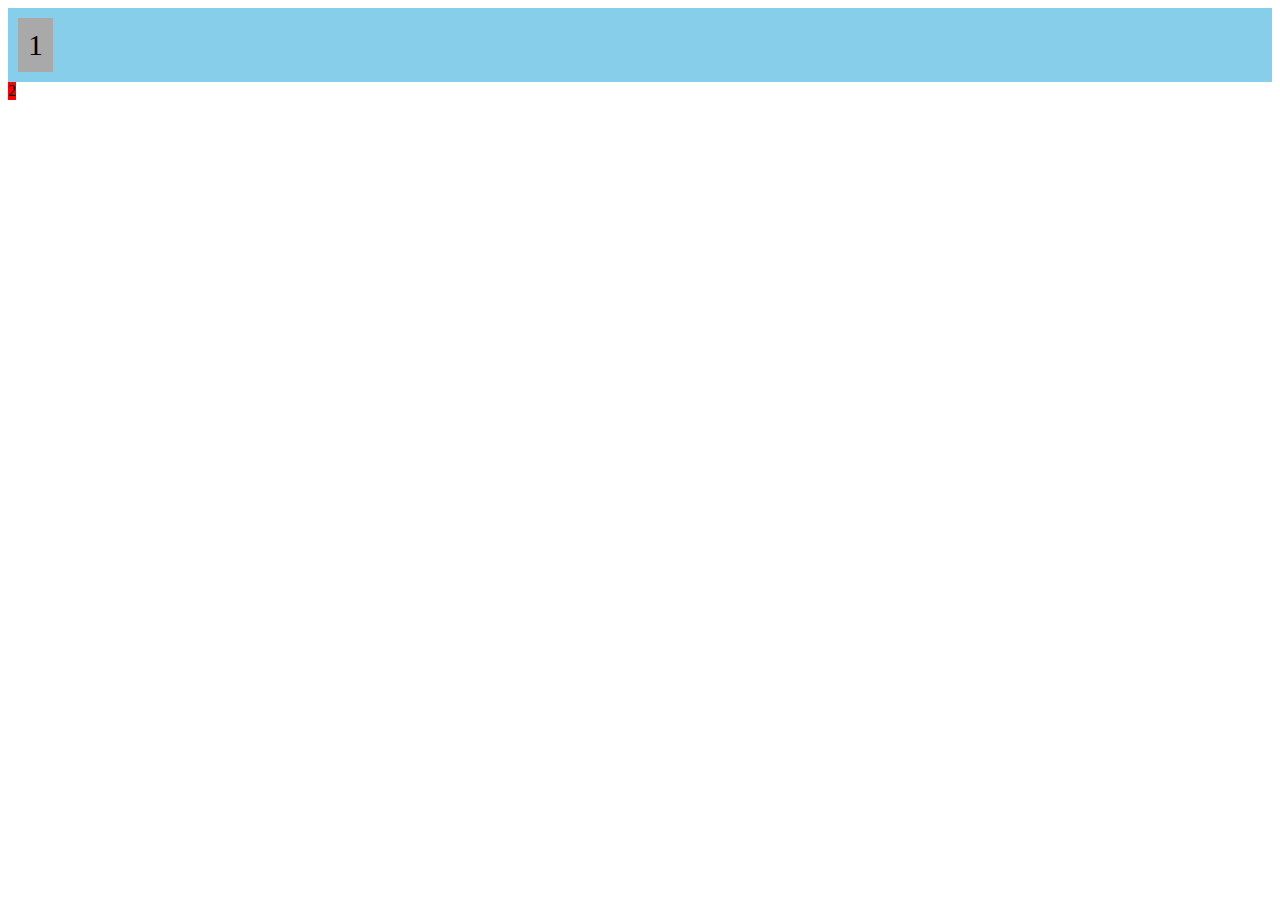
==== flex.html @ 4c47e33a "02" ====
<!DOCTYPE html>
<html>
    <head>
        <link rel="stylesheet" href="flexstylesheet.css">
    </head>
    <body>
        <div class="flex-container bg-blue">
            <div>1</div>
        </div>
        <div class="inline-flex-container bg-red">
            <div>2</div>
        </div>
    </body>
</html>
---- flexstylesheet.css ----
.flex-container {
    display:flex;
}
.inline-flex-container {
    display:inline-flex;
}
.bg-red {
    background: red;
}
.bg-blue {
    background-color: skyblue;
}
.flex-container>div {
    background-color: darkgrey;
    margin: 10px;
    padding: 10px;
    font-size:30px;
}
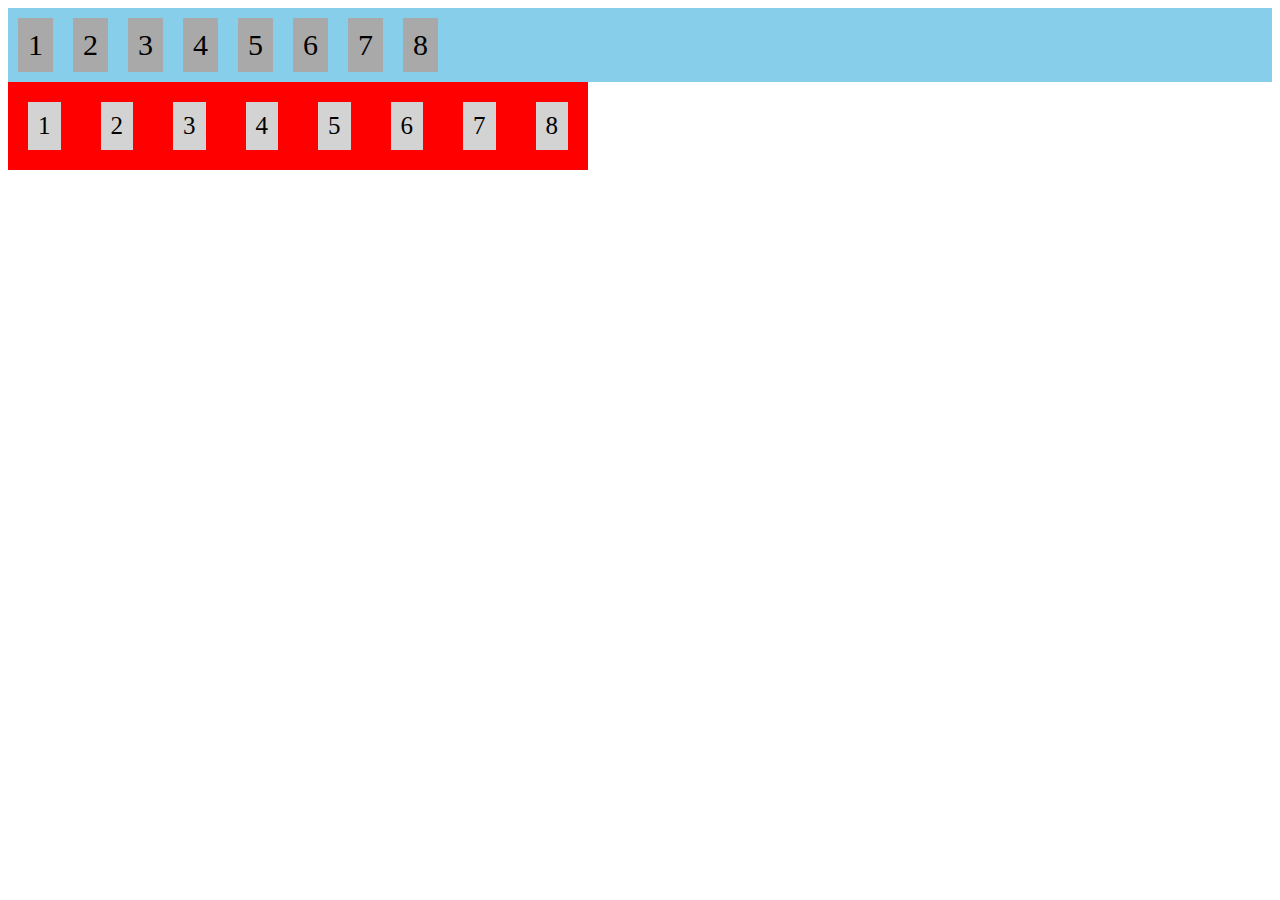
==== commit 559bfe89: "03" ====
--- a/flex.html
+++ b/flex.html
@@ -6,9 +6,23 @@
     <body>
         <div class="flex-container bg-blue">
             <div>1</div>
+            <div>2</div>
+            <div>3</div>
+            <div>4</div>
+            <div>5</div>
+            <div>6</div>
+            <div>7</div>
+            <div>8</div>
         </div>
         <div class="inline-flex-container bg-red">
+            <div>1</div>
             <div>2</div>
+            <div>3</div>
+            <div>4</div>
+            <div>5</div>
+            <div>6</div>
+            <div>7</div>
+            <div>8</div>
         </div>
     </body>
 </html>--- a/flexstylesheet.css
+++ b/flexstylesheet.css
@@ -15,4 +15,10 @@
     margin: 10px;
     padding: 10px;
     font-size:30px;
+}
+.inline-flex-container>div {
+    background-color: lightgray;
+    margin: 20px;
+    padding: 10px;
+    font-size: 25px;
 }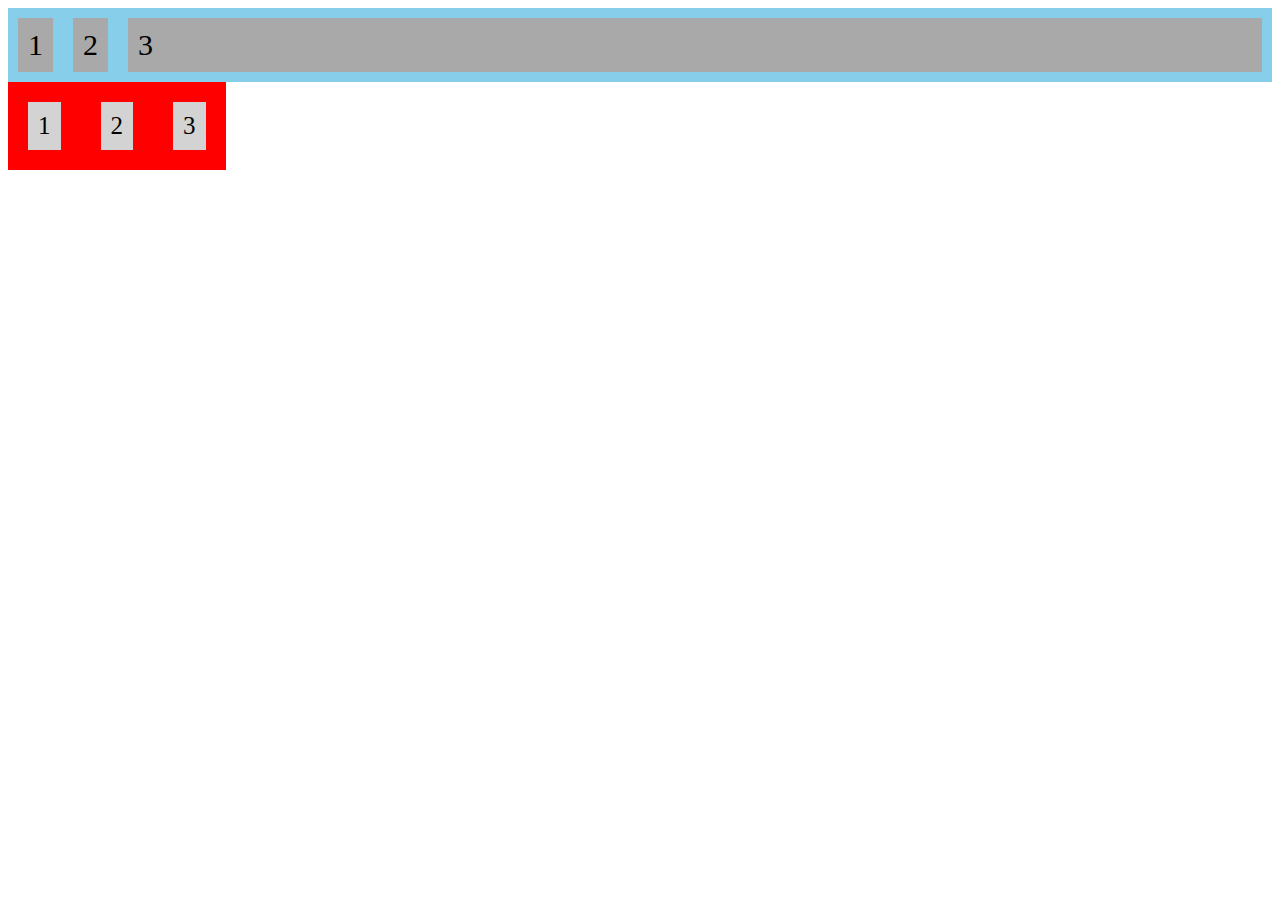
==== commit 51d8885d: "05" ====
--- a/flex.html
+++ b/flex.html
@@ -5,24 +5,15 @@
     </head>
     <body>
         <div class="flex-container bg-blue">
-            <div>1</div>
-            <div>2</div>
-            <div>3</div>
-            <div>4</div>
-            <div>5</div>
-            <div>6</div>
-            <div>7</div>
-            <div>8</div>
+            <div class="d1">1</div>
+            <div class="d2">2</div>
+            <div class="d3">3</div>
         </div>
         <div class="inline-flex-container bg-red">
-            <div>1</div>
-            <div>2</div>
-            <div>3</div>
-            <div>4</div>
-            <div>5</div>
-            <div>6</div>
-            <div>7</div>
-            <div>8</div>
+            <div class="d1">1</div>
+            <div class="d2">2</div>
+            <div class="d3">3</div>
         </div>
     </body>
-</html>+</html>
+<head></head>--- a/flexstylesheet.css
+++ b/flexstylesheet.css
@@ -1,8 +1,12 @@
 .flex-container {
     display:flex;
+    flex-flow: row wrap;
+    justify-content: flex-start;
 }
 .inline-flex-container {
     display:inline-flex;
+    flex-flow: row wrap;
+    justify-content: flex-start;
 }
 .bg-red {
     background: red;
@@ -21,4 +25,14 @@
     margin: 20px;
     padding: 10px;
     font-size: 25px;
+}
+.d1 {
+    order:1;
+}
+.d2 {
+    order:2;
+}
+.d3 {
+    order:3;
+    flex-grow: 3;
 }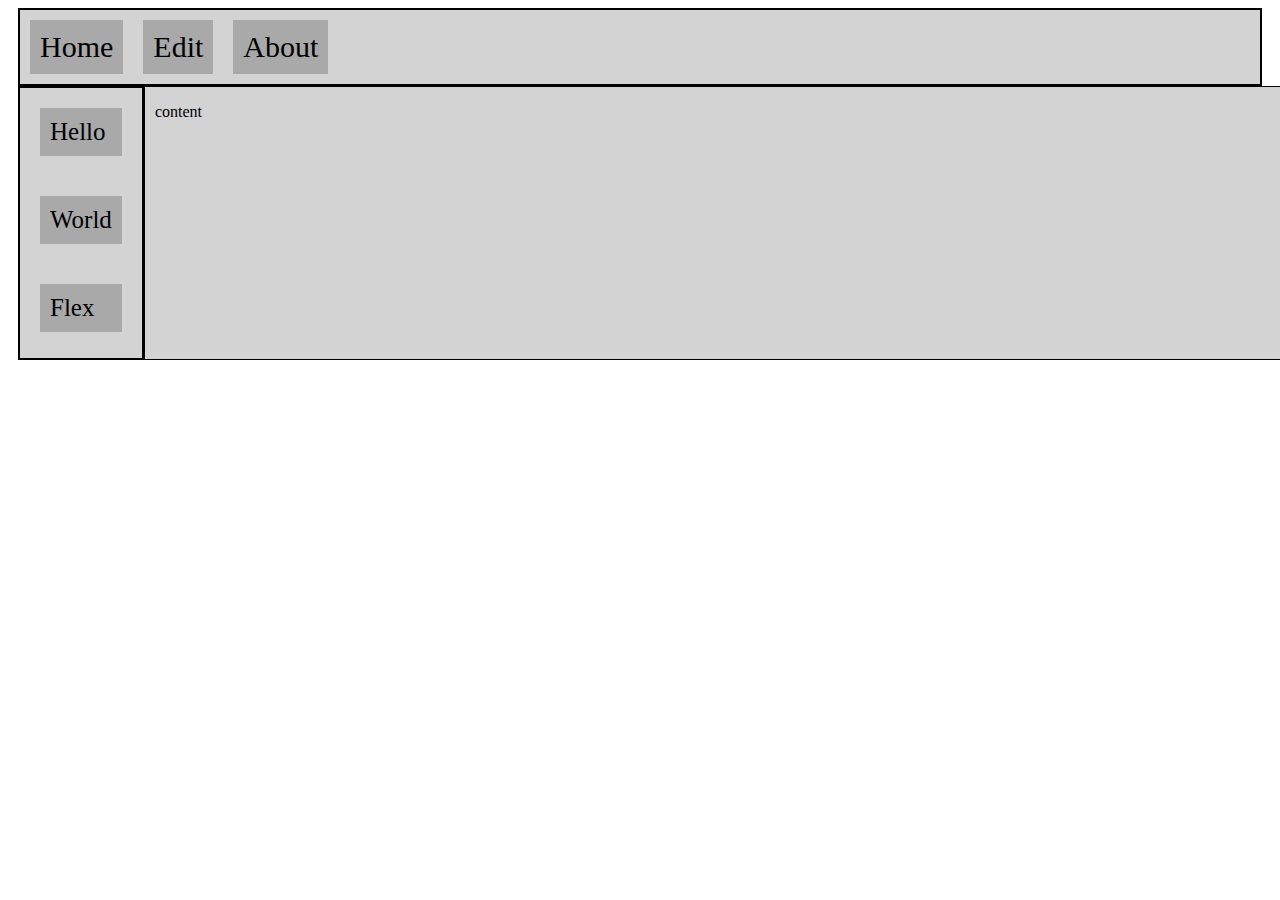
==== commit 6f76b083: "5.00" ====
--- a/flex.html
+++ b/flex.html
@@ -4,15 +4,20 @@
         <link rel="stylesheet" href="flexstylesheet.css">
     </head>
     <body>
-        <div class="flex-container bg-blue">
-            <div class="d1">1</div>
-            <div class="d2">2</div>
-            <div class="d3">3</div>
+        <div class="flex head">
+            <div class="d1">Home</div>
+            <div class="d2">Edit</div>
+            <div class="d3">About</div>
         </div>
-        <div class="inline-flex-container bg-red">
-            <div class="d1">1</div>
-            <div class="d2">2</div>
-            <div class="d3">3</div>
+        <div class="flexwrap">
+            <div class="flex2 menu">
+                <div class="a1">Hello</div>
+                <div class="a2">World</div>
+                <div class="a3">Flex</div>
+            </div>
+            <div class="flex3 content">
+                <p>content</p>
+            </div>
         </div>
     </body>
 </html>
--- a/flexstylesheet.css
+++ b/flexstylesheet.css
@@ -1,38 +1,53 @@
-.flex-container {
+.flex {
     display:flex;
     flex-flow: row wrap;
     justify-content: flex-start;
 }
-.inline-flex-container {
-    display:inline-flex;
+.flex2{
+    display:flex;
+    flex-flow:column wrap;
+    justify-content: flex-start;
+}
+.flex3 {
+    display:flex;
     flex-flow: row wrap;
     justify-content: flex-start;
 }
-.bg-red {
-    background: red;
+.flexwrap{
+    display:flex;
 }
-.bg-blue {
-    background-color: skyblue;
+.menu {
+    background: lightgrey;
+    width:150px;
+    margin-left:10px;
+    border:2px solid black;
+    height:270px;
 }
-.flex-container>div {
+.head {
+    background-color: lightgrey;
+    border:2px solid black;
+    margin-left:10px;
+    margin-right:10px;
+}
+.flex>div {
     background-color: darkgrey;
     margin: 10px;
     padding: 10px;
     font-size:30px;
 }
-.inline-flex-container>div {
-    background-color: lightgray;
+.flex2>div {
+    background-color: darkgrey;
     margin: 20px;
     padding: 10px;
     font-size: 25px;
 }
-.d1 {
-    order:1;
+.content{
+    background-color:lightgrey;
+    padding-left:10px;
+    border:1px solid black;
+    padding-right:10000px;
 }
-.d2 {
-    order:2;
-}
-.d3 {
-    order:3;
-    flex-grow: 3;
+.content p{
+    margin-right:10px;
+    width:auto;
 }